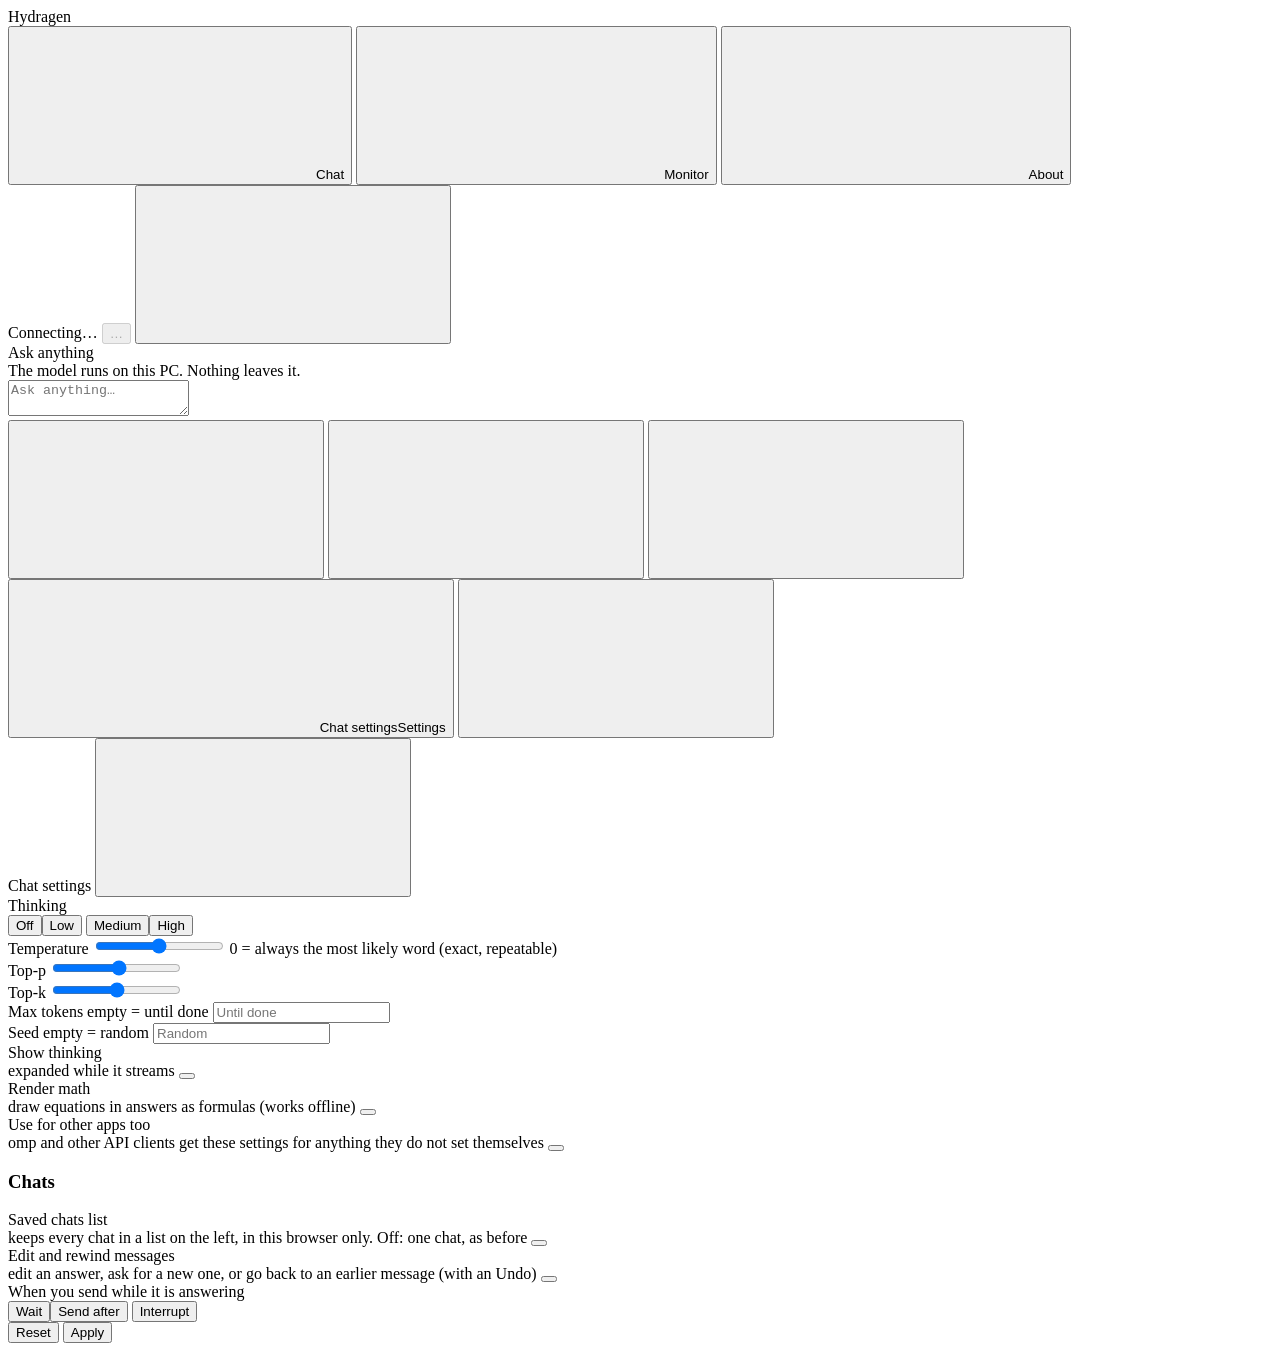
==== src/hydragen/server/web/index.html @ f9f77263 "feat(refactor): modularize into src/ layout, add attribution notices, remove redundant CLI alias" ====
<!doctype html>
<html lang="en" data-theme="light">
<head>
<meta charset="utf-8">
<meta name="viewport" content="width=device-width, initial-scale=1">
<title>Hydragen</title>
<link rel="icon" href="web/favicon.svg" type="image/svg+xml">
<link rel="stylesheet" href="web/tokens.css">
<link rel="stylesheet" href="web/components.css">
<link rel="stylesheet" href="web/app.css">
<script>
  // the theme before the first paint: the saved choice, else the system's
  try {
    const t = localStorage.getItem("strata.theme") ||
      (matchMedia("(prefers-color-scheme: dark)").matches ? "dark" : "light");
    document.documentElement.dataset.theme = t;
  } catch (e) {}
</script>
</head>
<body>
<header class="st-header">
  <span class="st-header__brand">Hydragen</span>
  <nav class="st-tabs" role="tablist" aria-label="Views" data-i18n-label="tab.views">
    <button class="st-tab" role="tab" id="tab-btn-chat" aria-controls="view-chat" aria-selected="true" data-tab="chat">
      <svg class="st-icon st-icon--sm"><use href="web/sprite.svg#i-chat"/></svg><span data-i18n="tab.chat">Chat</span></button>
    <button class="st-tab" role="tab" id="tab-btn-images" aria-controls="view-images" aria-selected="false" data-tab="images" hidden>
      <svg class="st-icon st-icon--sm"><use href="web/sprite.svg#i-image"/></svg><span data-i18n="tab.images">Images</span></button>
    <button class="st-tab" role="tab" id="tab-btn-monitor" aria-controls="view-monitor" aria-selected="false" data-tab="monitor">
      <svg class="st-icon st-icon--sm"><use href="web/sprite.svg#i-activity"/></svg><span data-i18n="tab.monitor">Monitor</span></button>
    <button class="st-tab" role="tab" id="tab-btn-about" aria-controls="view-about" aria-selected="false" data-tab="about">
      <svg class="st-icon st-icon--sm"><use href="web/sprite.svg#i-info"/></svg><span data-i18n="tab.about">About</span></button>
  </nav>
  <span class="st-header__spacer"></span>
  <span class="st-pill" id="pill" data-state="idle" role="status" aria-live="polite">
    <span class="st-pill__dot"></span><span id="pill-text" data-i18n="pill.connecting">Connecting&hellip;</span></span>
  <button class="st-btn st-btn--secondary" id="unload-btn" type="button" title="Waiting for the server" disabled>&hellip;</button>
  <button class="st-btn st-btn--icon" id="theme-btn" title="Light / dark" aria-label="Switch between light and dark" data-i18n-title="theme.title" data-i18n-label="theme.label">
    <svg class="st-icon"><use id="theme-icon" href="web/sprite.svg#i-moon"/></svg></button>
</header>

<main>
  <!-- ============================ Chat ============================ -->
  <section class="view view--chat" id="view-chat" role="tabpanel" aria-labelledby="tab-btn-chat">
    <!-- the chats kept in this browser (Chat settings > Chats): the open one is the chat on the right -->
    <aside class="chat-sidebar" id="sidebar" data-open="true" aria-label="Chats" data-i18n-label="sidebar.title" hidden>
      <div class="sidebar-head">
        <button class="st-btn st-btn--icon" id="sidebar-toggle" type="button" title="Collapse the chat list" aria-label="Collapse the chat list" aria-expanded="true">
          <svg class="st-icon"><use href="web/sprite.svg#i-chevron"/></svg></button>
        <span class="card-title sidebar-title" data-i18n="sidebar.title">Chats</span>
        <button class="st-btn st-btn--icon" id="sidebar-new" type="button" title="New chat" aria-label="New chat" data-i18n-title="chat.new" data-i18n-label="chat.new">
          <svg class="st-icon"><use href="web/sprite.svg#i-new-chat"/></svg></button>
      </div>
      <input class="st-input sidebar-search" id="sidebar-search" type="search" placeholder="Search chats"
             autocomplete="off" aria-label="Search chats" data-i18n-placeholder="sidebar.search" data-i18n-label="sidebar.search">
      <div class="sidebar-list" id="sidebar-list"></div>
      <p class="muted small sidebar-foot" id="sidebar-foot"></p>
    </aside>
    <div class="chat-main">
      <div class="chat-parent" id="chat-parent" hidden></div>
      <div class="chat-scroll" id="chat-scroll">
        <div class="chat" id="chat">
          <div class="chat-empty" id="chat-empty">
            <div class="chat-empty__title" data-i18n="chat.empty">Ask anything</div>
            <div class="chat-empty__sub" id="chat-empty-sub">The model runs on this PC. Nothing leaves it.</div>
          </div>
        </div>
      </div>
      <div class="composer-wrap">
        <form class="st-composer" id="composer">
          <div class="attachments" id="attachments" hidden></div>
          <textarea id="input" rows="2" placeholder="Ask anything&hellip;" aria-label="Message" data-i18n-placeholder="composer.placeholder" data-i18n-label="composer.message"></textarea>
          <div class="st-composer__bar">
            <button type="button" class="st-btn st-btn--icon" id="attach-btn" title="Attach a text file (or drop it here)" aria-label="Attach a file" data-i18n-label="composer.attachLabel">
              <svg class="st-icon"><use href="web/sprite.svg#i-attach"/></svg></button>
            <input type="file" id="file" multiple hidden>
            <button type="button" class="st-btn st-btn--icon" id="new-btn" title="New chat" aria-label="New chat" data-i18n-title="chat.new" data-i18n-label="chat.new">
              <svg class="st-icon"><use href="web/sprite.svg#i-new-chat"/></svg></button>
            <button type="button" class="st-btn st-btn--icon" id="export-btn" title="Save this chat as Markdown" aria-label="Save this chat" data-i18n-title="composer.save" data-i18n-label="composer.saveLabel">
              <svg class="st-icon"><use href="web/sprite.svg#i-download"/></svg></button>
            <button type="button" class="st-btn st-btn--secondary chat-settings-button" id="sampling-btn" title="Chat settings" aria-label="Chat settings" data-i18n-title="drawer.title" data-i18n-label="drawer.title">
              <svg class="st-icon st-icon--sm"><use href="web/sprite.svg#i-settings"/></svg>
              <span class="chat-settings-label" data-i18n="drawer.title">Chat settings</span><span class="chat-settings-short" aria-hidden="true" data-i18n="drawer.short">Settings</span></button>
            <span class="spacer"></span>
            <span class="composer-hint" id="composer-hint"></span>
            <button type="button" class="st-btn st-btn--secondary" id="stop-btn" hidden>
              <svg class="st-icon st-icon--sm"><use href="web/sprite.svg#i-stop"/></svg><span data-i18n="composer.stop">Stop</span></button>
            <button type="submit" class="st-btn st-btn--primary st-btn--send" id="send-btn" aria-label="Send" data-i18n-label="composer.send">
              <svg class="st-icon"><use href="web/sprite.svg#i-send"/></svg></button>
          </div>
        </form>
      </div>
    </div>
  </section>

  <!-- ============================ Images ============================ -->
  <section class="view view--images" id="view-images" role="tabpanel" aria-labelledby="tab-btn-images" hidden>
    <div class="about">
      <form class="st-card img-form" id="img-form">
        <span class="card-title" id="img-title">Make an image</span>
        <textarea class="st-input img-prompt" id="img-prompt" rows="3" placeholder="Describe the image&hellip;" aria-label="Prompt"></textarea>
        <div class="img-row">
          <label class="st-field">Size
            <select class="st-input" id="img-size">
              <option>1024x1024</option><option>1536x1024</option><option>1024x1536</option>
              <option>768x768</option><option>512x512</option></select></label>
          <label class="st-field">Seed
            <input class="st-input" id="img-seed" type="number" min="0" placeholder="random"></label>
          <button type="submit" class="st-btn st-btn--primary" id="img-go">Generate</button>
        </div>
        <span class="composer-hint" id="img-hint">One image at a time; a chat request waits for it (and the other way round).</span>
      </form>
      <div class="img-results" id="img-results"></div>
    </div>
  </section>

  <!-- ============================ Monitor ============================ -->
  <section class="view view--monitor" id="view-monitor" role="tabpanel" aria-labelledby="tab-btn-monitor" hidden>
    <div class="monitor">
      <!-- Concurrency States Panel (Replaced Model State card) -->
      <div class="st-card slots-dashboard-card" id="slots-dashboard-card">
        <div class="slots-dashboard__head">
          <div class="slots-dashboard__title-wrap">
            <span class="card-title"><svg class="st-icon st-icon--sm" aria-hidden="true"><use href="web/sprite.svg#i-layers"/></svg>Concurrency States</span>
            <span class="muted" id="slots-dashboard-sub">Dynamic slot allocation &amp; streaming throughput</span>
          </div>
          <div class="slots-dashboard__badges" id="slots-dashboard-badges">
            <span class="st-badge" id="slots-state-badge">Idle</span>
            <span class="st-badge" id="slots-active-badge">0 / 2 Active</span>
          </div>
        </div>
        <div class="slots-bars-grid" id="slots-bars-grid">
          <!-- Dynamically populated for all configured slots: Slot 0, Slot 1, ... Slot N -->
        </div>
      </div>

      <div class="metrics" id="metrics">
        <!-- filled by app.js: Speed, GPU load, VRAM, GPU temp, Power, PCIe, CPU, Disk read -->
      </div>

      <div class="monitor-row">
        <div class="monitor-col">
          <div class="st-card ctx-card">
            <span class="card-title">Context fill</span>
            <div class="ctx-gauge">
              <svg class="st-gauge" viewBox="0 0 120 120" aria-hidden="true">
                <circle class="st-gauge__track" cx="60" cy="60" r="50" fill="none" stroke-width="10" stroke-linecap="round"
                        stroke-dasharray="235.6 314.2" transform="rotate(135 60 60)"/>
                <circle class="st-gauge__fill" id="ctx-fill" cx="60" cy="60" r="50" fill="none" stroke-width="10"
                        stroke-linecap="round" stroke-dasharray="0 314.2" transform="rotate(135 60 60)"/>
              </svg>
              <div class="ctx-gauge__label"><span class="ctx-gauge__pct" id="ctx-pct">0%</span><span class="muted" id="ctx-sub">&ndash;</span></div>
            </div>
            <div class="bar-row"><span>Experts in VRAM</span><span class="muted" id="slots-text">&ndash;</span></div>
            <div class="st-progress"><div class="st-progress__bar" id="slots-bar" style="width:0%"></div></div>
            <div class="bar-row"><span>System RAM</span><span class="muted" id="ram-text">&ndash;</span></div>
            <div class="st-progress" id="ram-progress"><div class="st-progress__bar" id="ram-bar" style="width:0%"></div></div>
            <div class="bar-row"><span>GPU temperature</span><span class="muted" id="temp-text">&ndash;</span></div>
            <div class="st-progress" data-tone="warn"><div class="st-progress__bar" id="temp-bar" style="width:0%"></div></div>
          </div>
        </div>
        <div class="st-card req-card">
          <div class="req-head"><span class="card-title">Recent requests</span>
            <button class="st-btn st-btn--secondary" id="req-all" hidden>Show all</button></div>
          <div class="table-wrap" id="req-wrap">
            <table class="st-table">
              <thead><tr><th>Time</th><th>Status</th><th class="num">Prompt</th><th class="num">Reused</th><th class="num">Output</th>
                <th class="num" title="New prompt tokens per second, excluding reused cache tokens (engine prompt time)">Prefill t/s</th><th class="num">Decode t/s</th><th class="num" title="While writing the answer: the share of the experts looked up that were already in VRAM. Experts the GPU read over PCIe (--pcie-frac) are not counted in it; their share of all routed experts is shown after it (+N% PCIe)">VRAM hit rate</th><th class="num">Duration</th></tr></thead>
              <tbody id="req-body"><tr><td colspan="9" class="muted">No requests yet</td></tr></tbody>
            </table>
          </div>
          <p class="muted req-totals" id="req-totals"></p>
        </div>
      </div>

      <div class="st-card cc-card" id="cc-card">
        <div class="req-head"><span class="card-title">Conversation cache</span><span class="muted small" id="cc-sum"></span></div>
        <div class="cc-bars" id="cc-bars" hidden>
          <div><div class="bar-row"><span>Parked conversations</span><span class="muted" id="cc-slots-text">&ndash;</span></div>
            <div class="st-progress"><div class="st-progress__bar" id="cc-slots-bar" style="width:0%"></div></div></div>
          <div><div class="bar-row"><span>Their memory (RAM)</span><span class="muted" id="cc-mem-text">&ndash;</span></div>
            <div class="st-progress"><div class="st-progress__bar" id="cc-mem-bar" style="width:0%"></div></div></div>
        </div>
        <dl class="facts" id="cc-facts"></dl>
        <p class="muted small cc-note" id="cc-note"></p>
      </div>

      <div class="st-card mcp-card" id="mcp-card" hidden>
        <div class="req-head"><span class="card-title">MCP servers</span><span class="muted small" id="mcp-sum"></span></div>
        <div class="mcp-list" id="mcp-list"></div>
        <p class="muted small mcp-note">Their tools run on this PC with your rights, when the model decides to call them
          (in this page's chat only; switch it off in Sampling).</p>
      </div>
    </div>
  </section>

  <!-- ============================ About ============================ -->
  <section class="view view--about" id="view-about" role="tabpanel" aria-labelledby="tab-btn-about" hidden>
    <div class="about">
      <div class="st-card">
        <span class="card-title">Model and engine</span>
        <dl class="facts" id="facts-engine"></dl>
      </div>
      <div class="st-card">
        <span class="card-title">This PC</span>
        <dl class="facts" id="facts-hw"></dl>
      </div>
      <div class="st-card">
        <span class="card-title">Connect your tools</span>
        <p class="muted">Any OpenAI- or Anthropic-compatible client works with these addresses.</p>
        <dl class="facts" id="facts-api"></dl>
      </div>
      <div class="st-card">
        <span class="card-title">Settings</span>
        <div class="st-field">
          <label class="st-label" for="api-key">API key <output>only if the server was started with one</output></label>
          <input class="st-input" id="api-key" type="password" autocomplete="off" placeholder="Not needed">
        </div>
        <div class="st-field">
          <label class="st-label" for="lang"><span data-i18n="settings.language">Language</span></label>
          <select class="st-input" id="lang"></select>
          <span class="muted small" data-i18n="settings.languageNote">Chat, its settings and the buttons above are translated. The Monitor, Images and About views are still in English.</span>
        </div>
        <div class="toggle-row"><span>Dark theme</span>
          <button class="st-toggle" id="dark-toggle" role="switch" aria-checked="false" aria-label="Dark theme"></button></div>
        <p class="muted small">Chats, settings and the key are kept in this browser only.
          <a href="https://github.com/thirteenthd/Hydragen" target="_blank" rel="noopener noreferrer">Hydragen on GitHub</a></p>
      </div>
      <div class="st-card cfg-card" id="cfg-card" hidden>
        <div class="req-head"><span class="card-title">Model settings</span><span class="muted small" id="cfg-file"></span></div>
        <p class="muted small">Kept in the model's run config for every client. An empty field is the default. They
          take effect the next time the model starts (close Strata's window and start it again).</p>
        <form class="cfg-form" id="cfg-form"></form>
        <div class="cfg-actions"><button class="st-btn st-btn--primary" id="cfg-save" type="button">Save</button>
          <span class="muted small" id="cfg-msg" role="status"></span></div>
      </div>
    </div>
  </section>
</main>

<!-- ============================ Chat settings drawer ============================ -->
<aside class="st-drawer" id="drawer" data-open="false" aria-label="Chat settings" data-i18n-label="drawer.title" aria-hidden="true">
  <div class="st-drawer__head"><span class="card-title" data-i18n="drawer.title">Chat settings</span>
    <button class="st-btn st-btn--icon" id="drawer-close" aria-label="Close" data-i18n-label="close">
      <svg class="st-icon"><use href="web/sprite.svg#i-chevron"/></svg></button></div>
  <div class="st-drawer__body">
    <div class="st-field">
      <label class="st-label" for="s-thinking"><span data-i18n="drawer.thinking">Thinking</span> <output id="o-thinking"></output></label>
      <div class="seg" id="s-thinking" role="radiogroup" aria-label="Thinking" data-i18n-label="drawer.thinking">
        <button type="button" role="radio" data-v="none" data-i18n="drawer.off">Off</button><button type="button" role="radio" data-v="low" data-i18n="drawer.low">Low</button>
        <button type="button" role="radio" data-v="medium" data-i18n="drawer.medium">Medium</button><button type="button" role="radio" data-v="high" data-i18n="drawer.high">High</button>
      </div>
    </div>
    <div class="st-field">
      <label class="st-label" for="s-temp"><span data-i18n="drawer.temperature">Temperature</span> <output id="o-temp"></output></label>
      <input class="st-slider" type="range" id="s-temp" min="0" max="1.5" step="0.05">
      <span class="muted small" data-i18n="drawer.temperatureNote">0 = always the most likely word (exact, repeatable)</span>
    </div>
    <div class="st-field">
      <label class="st-label" for="s-topp">Top-p <output id="o-topp"></output></label>
      <input class="st-slider" type="range" id="s-topp" min="0.05" max="1" step="0.05">
    </div>
    <div class="st-field">
      <label class="st-label" for="s-topk">Top-k <output id="o-topk"></output></label>
      <input class="st-slider" type="range" id="s-topk" min="1" max="64" step="1">
    </div>
    <div class="st-field">
      <label class="st-label" for="s-max"><span data-i18n="drawer.maxTokens">Max tokens</span> <output data-i18n="drawer.maxTokensNote">empty = until done</output></label>
      <input class="st-input" id="s-max" type="number" min="1" step="1" placeholder="Until done" data-i18n-placeholder="drawer.untilDone">
    </div>
    <div class="st-field">
      <label class="st-label" for="s-seed"><span data-i18n="drawer.seed">Seed</span> <output data-i18n="drawer.seedNote">empty = random</output></label>
      <input class="st-input" id="s-seed" type="number" min="1" step="1" placeholder="Random" data-i18n-placeholder="drawer.random">
    </div>
    <div class="toggle-row"><span><span data-i18n="drawer.showThinking">Show thinking</span><br><span class="muted small" data-i18n="drawer.showThinkingNote">expanded while it streams</span></span>
      <button class="st-toggle" id="s-show" role="switch" aria-checked="true" aria-label="Show thinking" data-i18n-label="drawer.showThinking"></button></div>
    <div class="toggle-row"><span><span data-i18n="drawer.math">Render math</span><br><span class="muted small"
      data-i18n="drawer.mathNote">draw equations in answers as formulas (works offline)</span></span>
      <button class="st-toggle" id="s-math" role="switch" aria-checked="false" aria-label="Render math" data-i18n-label="drawer.math"></button></div>
    <div class="toggle-row" id="mcp-row" hidden><span><span data-i18n="drawer.mcp">Use tools from MCP servers</span><br><span class="muted small"
      id="mcp-row-sub">the model may call them while it answers</span></span>
      <button class="st-toggle" id="s-mcp" role="switch" aria-checked="true" aria-label="Use tools from MCP servers" data-i18n-label="drawer.mcp"></button></div>
    <div class="toggle-row" id="esp-row" hidden><span>Experimental speed projection<br><span class="muted small">the
      engine's control vector; off = the stock model. Switching reads the chat again once</span></span>
      <button class="st-toggle" id="s-esp" role="switch" aria-checked="true" aria-label="Experimental speed projection"></button></div>
    <div class="toggle-row"><span><span data-i18n="drawer.share">Use for other apps too</span><br><span class="muted small" data-i18n="drawer.shareNote">omp and other API clients get
      these settings for anything they do not set themselves</span></span>
      <button class="st-toggle" id="s-share" role="switch" aria-checked="false" aria-label="Use for other apps too" data-i18n-label="drawer.share"></button></div>

    <div class="drawer-group" role="group" aria-labelledby="g-chats">
      <h3 class="drawer-group__title" id="g-chats" data-i18n="drawer.chats">Chats</h3>
      <div class="toggle-row"><span><span data-i18n="drawer.list">Saved chats list</span><br><span class="muted small"
        data-i18n="drawer.listNote">keeps every chat in a list on the left, in this browser only. Off: one chat, as before</span></span>
        <button class="st-toggle" id="s-list" role="switch" aria-checked="false" aria-label="Saved chats list" data-i18n-label="drawer.list"></button></div>
      <div class="toggle-row"><span><span data-i18n="drawer.edit">Edit and rewind messages</span><br><span class="muted small"
        data-i18n="drawer.editNote">edit an answer, ask for a new one, or go back to an earlier message (with an Undo)</span></span>
        <button class="st-toggle" id="s-edit" role="switch" aria-checked="false" aria-label="Edit and rewind messages" data-i18n-label="drawer.edit"></button></div>
      <div class="st-field">
        <label class="st-label" for="s-busy"><span data-i18n="drawer.busy">When you send while it is answering</span></label>
        <div class="seg seg--3" id="s-busy" role="radiogroup" aria-label="When you send while it is answering" data-i18n-label="drawer.busy">
          <button type="button" role="radio" data-v="wait" data-i18n="drawer.busyWait">Wait</button><button type="button" role="radio" data-v="queue" data-i18n="drawer.busyQueue">Send after</button>
          <button type="button" role="radio" data-v="interject" data-i18n="drawer.busyInterject">Interrupt</button>
        </div>
        <span class="muted small" id="o-busy"></span>
      </div>
    </div>

    <div class="drawer-actions">
      <button class="st-btn st-btn--secondary" id="s-reset" type="button" data-i18n="drawer.reset">Reset</button>
      <button class="st-btn st-btn--primary" id="s-apply" type="button" data-i18n="drawer.apply">Apply</button>
    </div>
  </div>
</aside>
<div class="scrim" id="scrim" hidden></div>
<div class="st-toasts" id="toasts" aria-live="polite"></div>
<script src="web/i18n.js"></script>
<script src="web/preview.js"></script>
<script src="web/math.js"></script>
<script src="web/math-adapter.js"></script>
<script src="web/history.js"></script>
<script src="web/chatstore.js"></script>
<script src="web/chats-ui.js"></script>
<script src="web/app.js"></script>
</body>
</html>
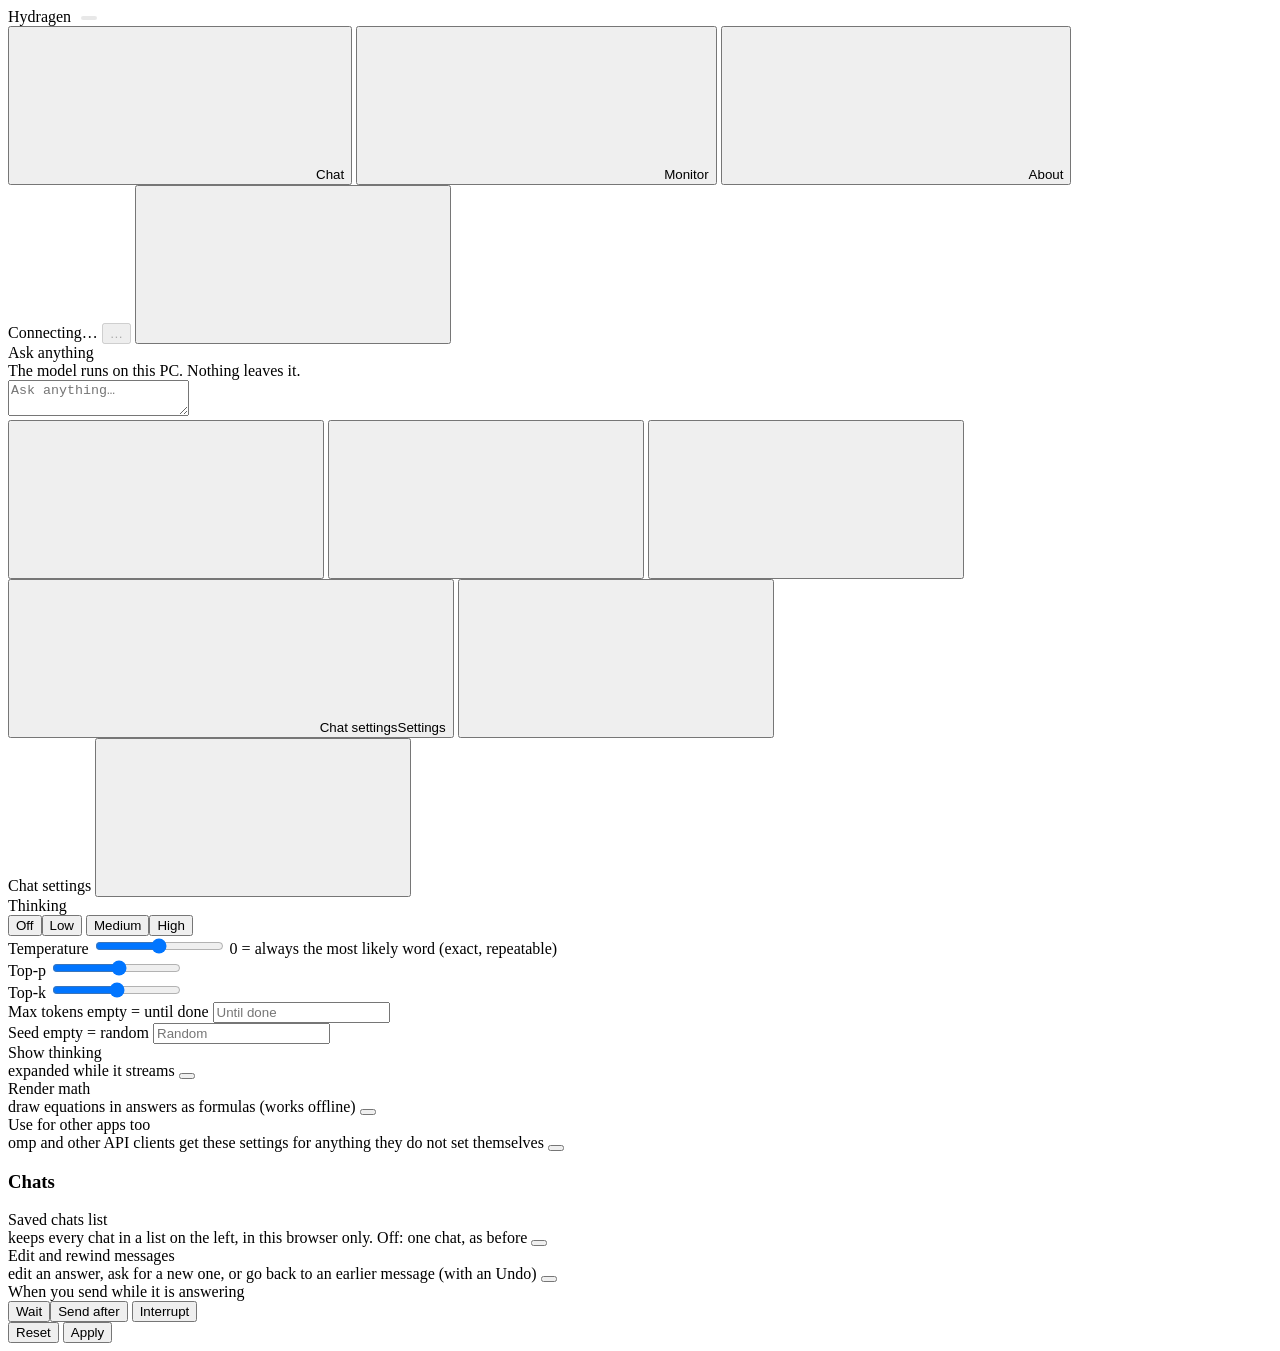
==== commit 79bdb552: "feat(ui): display active engine indicator (vLLM vs Strata) in web UI and monitor" ====
--- a/src/hydragen/server/web/index.html
+++ b/src/hydragen/server/web/index.html
@@ -19,7 +19,7 @@
 </head>
 <body>
 <header class="st-header">
-  <span class="st-header__brand">Hydragen</span>
+  <span class="st-header__brand">Hydragen <span id="engine-tag" style="display:inline-block; margin-left:6px; font-size:11px; font-weight:600; padding:2px 8px; border-radius:12px; background:rgba(128,128,128,0.18); border:1px solid var(--st-line); vertical-align:middle; line-height:1.4;"></span></span>
   <nav class="st-tabs" role="tablist" aria-label="Views" data-i18n-label="tab.views">
     <button class="st-tab" role="tab" id="tab-btn-chat" aria-controls="view-chat" aria-selected="true" data-tab="chat">
       <svg class="st-icon st-icon--sm"><use href="web/sprite.svg#i-chat"/></svg><span data-i18n="tab.chat">Chat</span></button>
@@ -121,7 +121,6 @@
         <div class="slots-dashboard__head">
           <div class="slots-dashboard__title-wrap">
             <span class="card-title"><svg class="st-icon st-icon--sm" aria-hidden="true"><use href="web/sprite.svg#i-layers"/></svg>Concurrency States</span>
-            <span class="muted" id="slots-dashboard-sub">Dynamic slot allocation &amp; streaming throughput</span>
           </div>
           <div class="slots-dashboard__badges" id="slots-dashboard-badges">
             <span class="st-badge" id="slots-state-badge">Idle</span>
